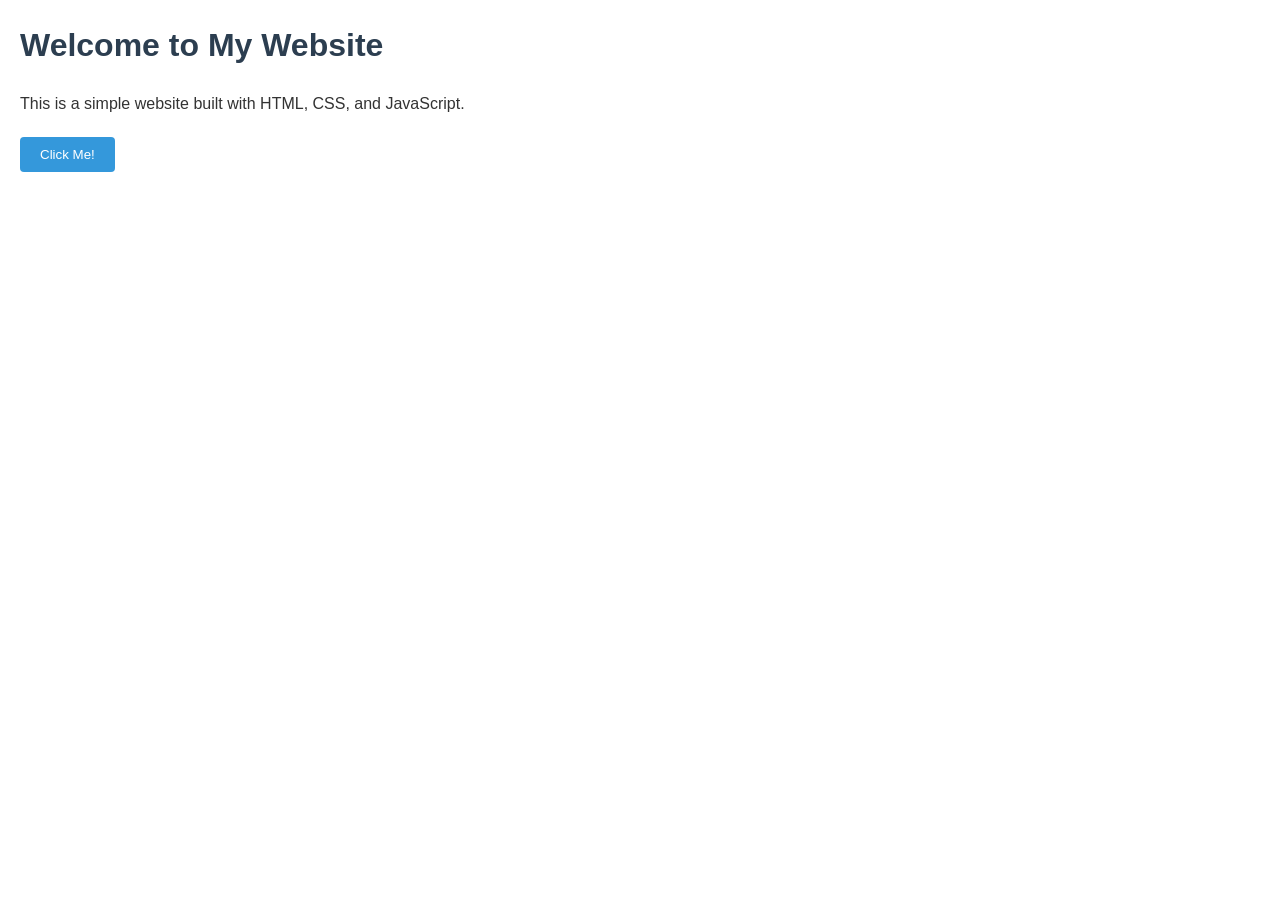
==== index.html @ 714035d7 "Add files via upload" ====
<!DOCTYPE html>
<html lang="en">
<head>
    <meta charset="UTF-8">
    <meta name="viewport" content="width=device-width, initial-scale=1.0">
    <title>My Very Own Website</title>
    <link rel="stylesheet" href="css/style.css">
</head>
<body>
    <h1>Welcome to My Website</h1>
    <p>This is a simple website built with HTML, CSS, and JavaScript.</p>
    
    <button id="my-button">Click Me!</button>
    
    <script src="js/script.js"></script>
</body>
</html>
---- css/style.css ----
/* Basic CSS Reset */
* {
    margin: 0;
    padding: 0;
    box-sizing: border-box;
}

body {
    font-family: Arial, sans-serif;
    line-height: 1.6;
    color: #333;
    padding: 20px;
}

h1 {
    color: #2c3e50;
    margin-bottom: 20px;
}

p {
    margin-bottom: 20px;
}

button {
    background: #3498db;
    color: white;
    padding: 10px 20px;
    border: none;
    border-radius: 4px;
    cursor: pointer;
}

button:hover {
    background: #2980b9;
}
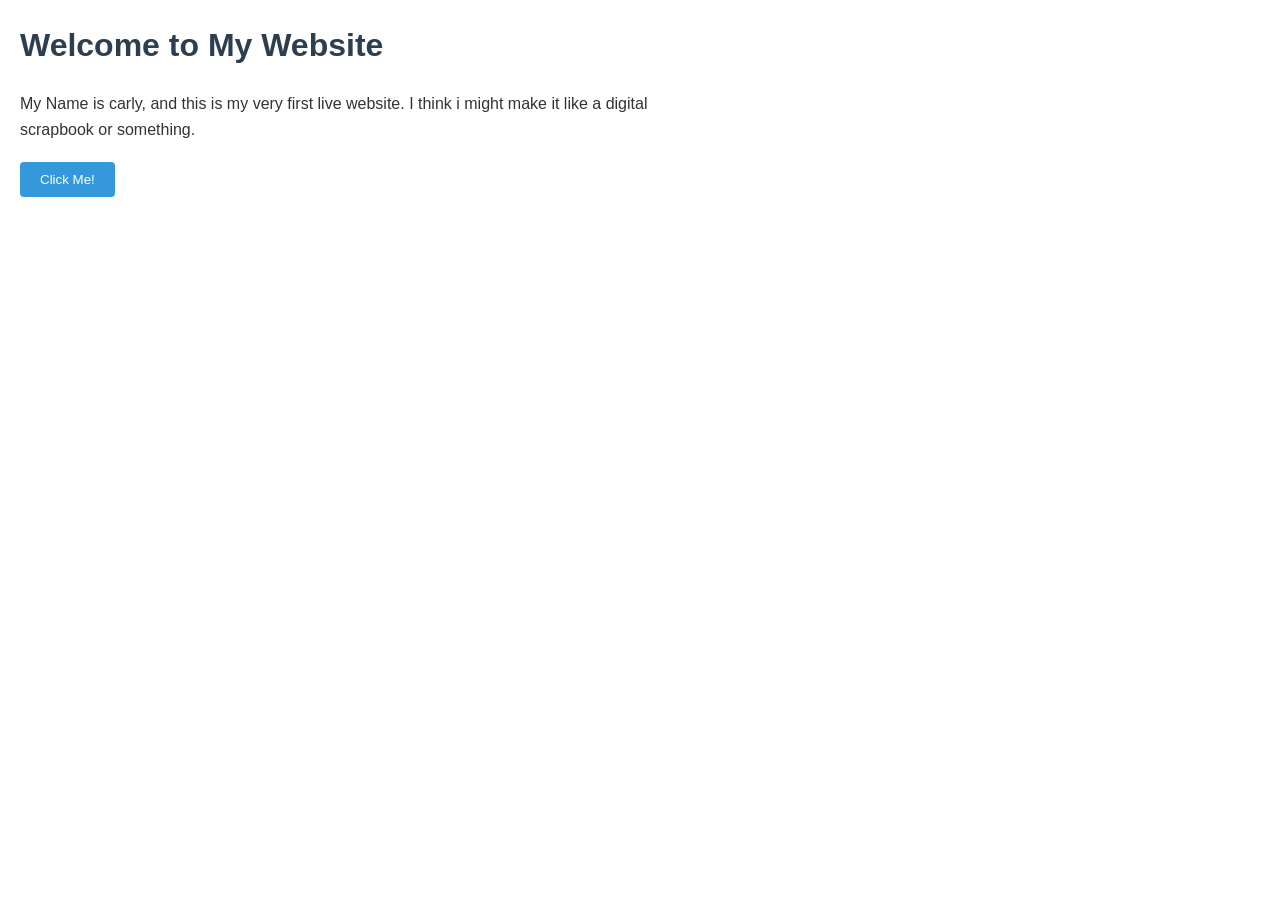
==== commit df682f2a: "Update index.html" ====
--- a/index.html
+++ b/index.html
@@ -8,10 +8,10 @@
 </head>
 <body>
     <h1>Welcome to My Website</h1>
-    <p>This is a simple website built with HTML, CSS, and JavaScript.</p>
+    <p>My Name is carly, and this is my very first live website. I think i might make it like a digital <br> scrapbook or something.</p>
     
     <button id="my-button">Click Me!</button>
     
     <script src="js/script.js"></script>
 </body>
-</html>+</html>
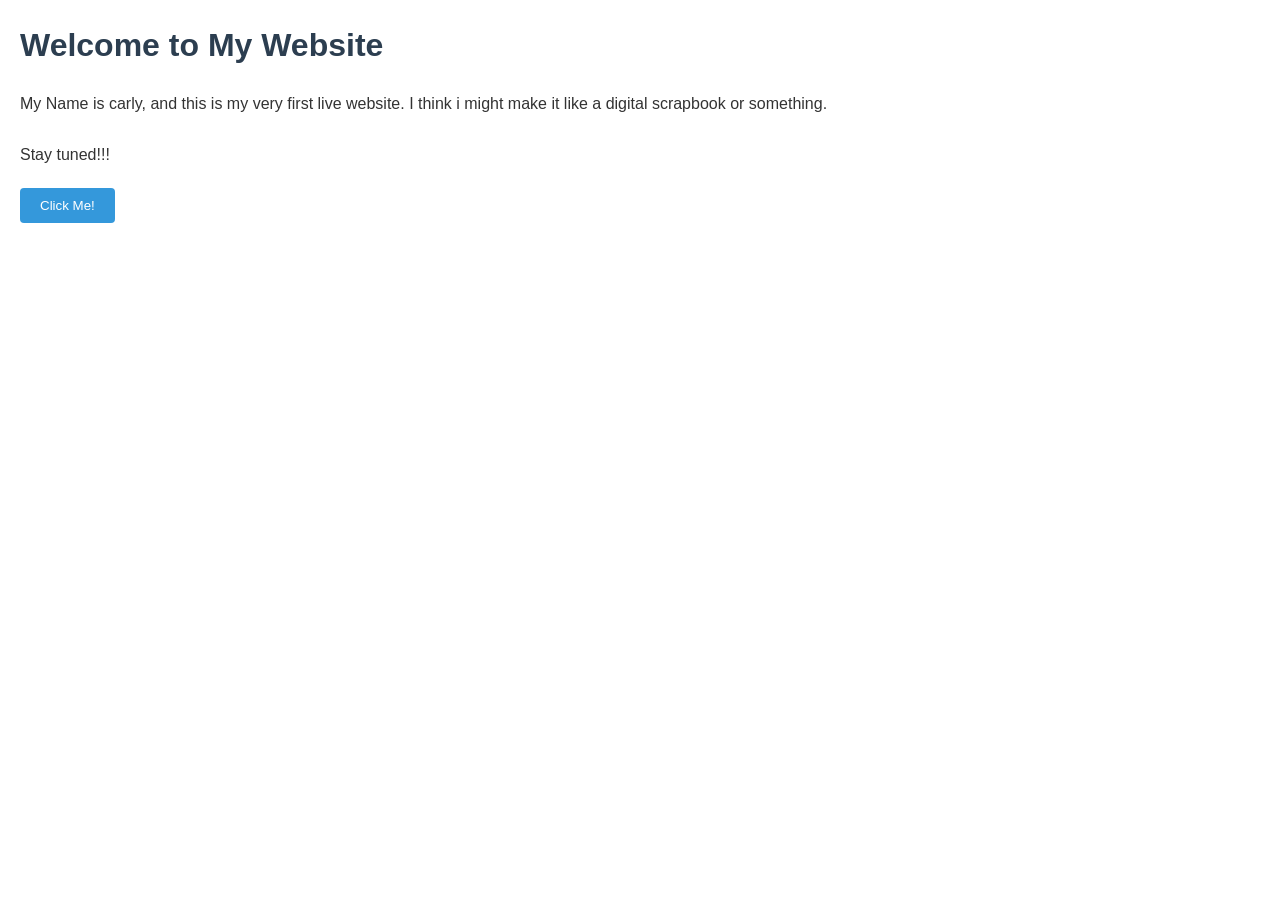
==== commit 80e56569: "Update paragraph text in index.html" ====
--- a/index.html
+++ b/index.html
@@ -8,7 +8,8 @@
 </head>
 <body>
     <h1>Welcome to My Website</h1>
-    <p>My Name is carly, and this is my very first live website. I think i might make it like a digital <br> scrapbook or something.</p>
+    <p>My Name is carly, and this is my very first live website. I think i might 
+        make it like a digital scrapbook or something.<br><br>Stay tuned!!!</p>
     
     <button id="my-button">Click Me!</button>
     
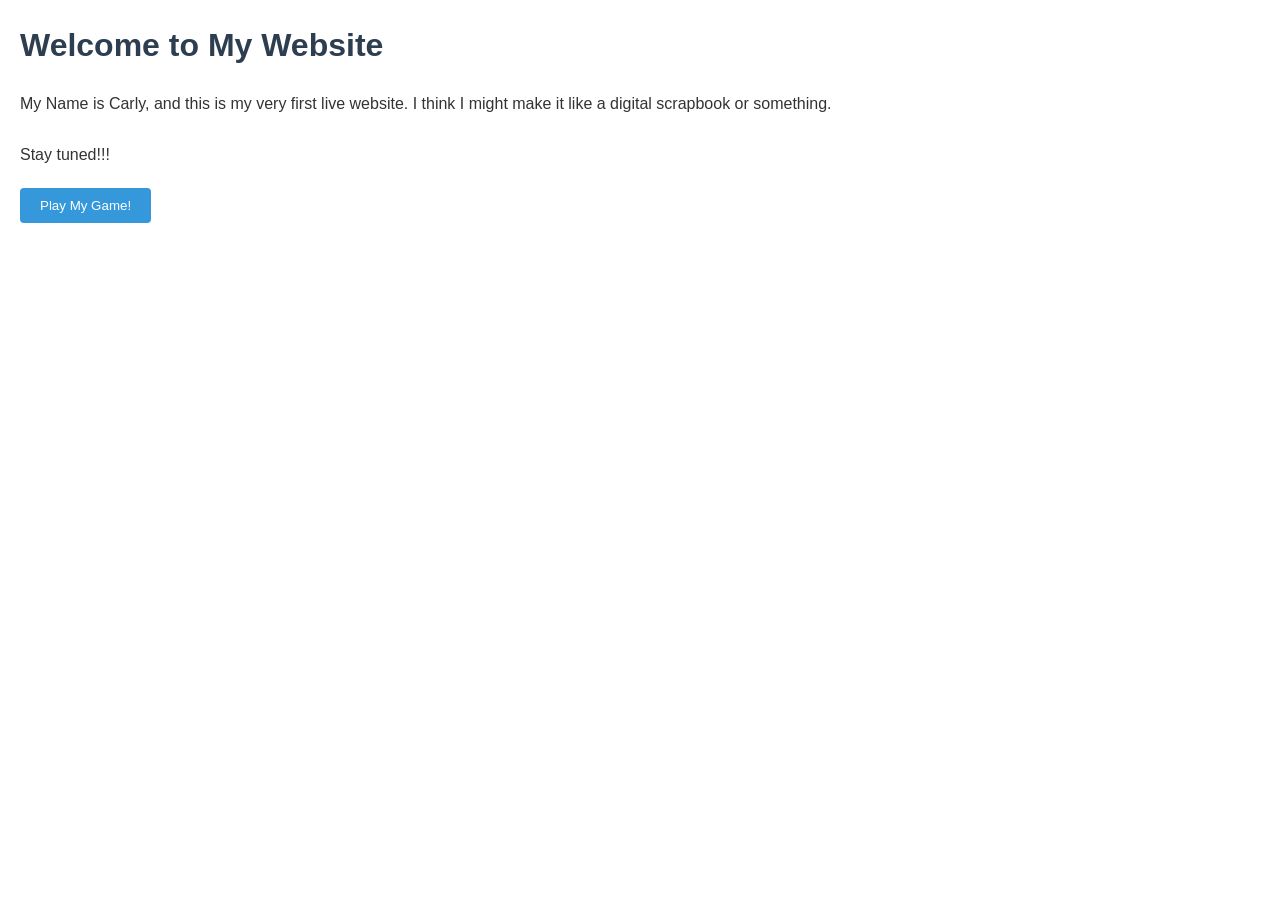
==== commit ecfa4dab: "Add files via upload" ====
--- a/index.html
+++ b/index.html
@@ -8,11 +8,11 @@
 </head>
 <body>
     <h1>Welcome to My Website</h1>
-    <p>My Name is carly, and this is my very first live website. I think i might 
+    <p>My Name is Carly, and this is my very first live website. I think I might 
         make it like a digital scrapbook or something.<br><br>Stay tuned!!!</p>
     
-    <button id="my-button">Click Me!</button>
+    <button id="my-button">Play My Game!</button>
     
     <script src="js/script.js"></script>
 </body>
-</html>
+</html>
--- a/css/style.css
+++ b/css/style.css
@@ -32,4 +32,17 @@
 
 button:hover {
     background: #2980b9;
+}
+
+h2 {
+    color: #2c3e50;
+    margin: 30px 0 10px 0;
+}
+
+#game-container {
+    margin: 20px 0;
+    border: 2px solid #2c3e50;
+    border-radius: 8px;
+    display: inline-block;
+    background: #000;
 }
